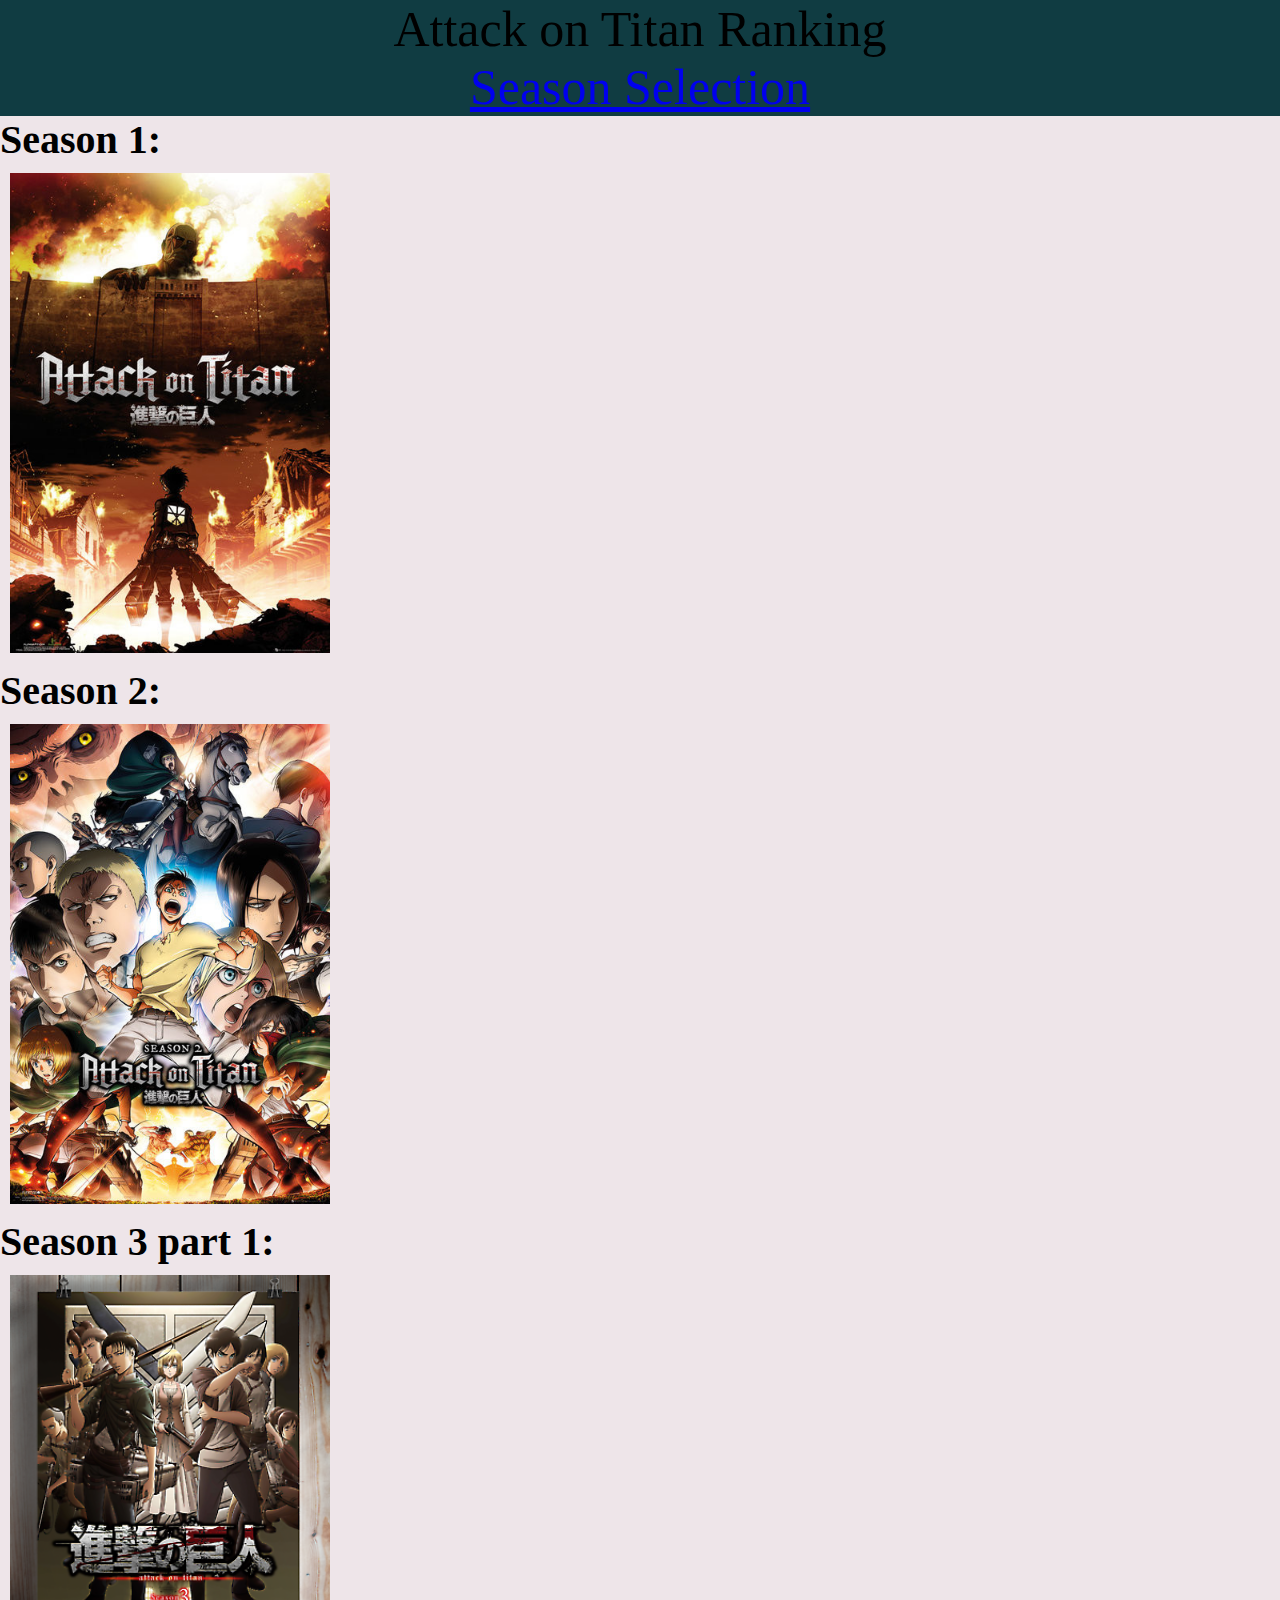
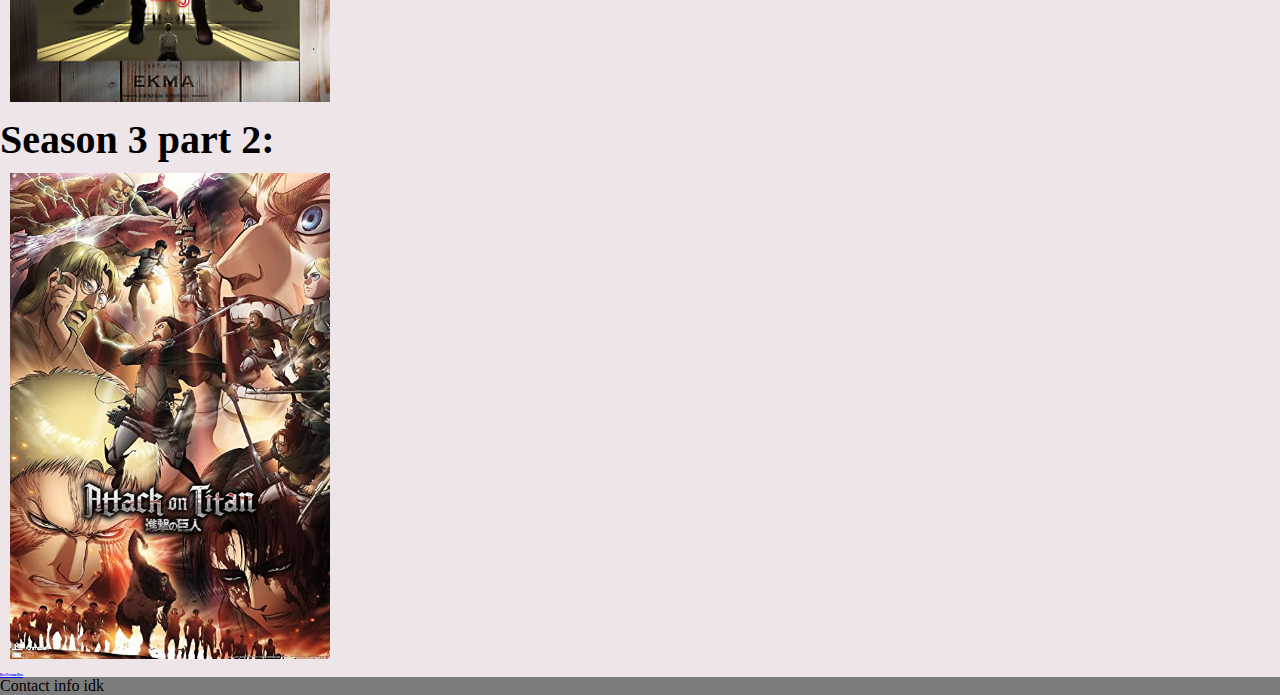
==== index.html @ 9ea0a801 "sync again" ====
<!DOCTYPE html>
<html lang="en">
<head>
    <meta charset="UTF-8">
    <meta http-equiv="X-UA-Compatible" content="IE=edge">
    <meta name="viewport" content="width=device-width, initial-scale=1.0">
    <title>Season Selection</title>
    <link rel="stylesheet" href="style.css">
    <script src="app.js" defer></script>
</head>
<header>
    Attack on Titan Ranking
    <div class="startStite">
        <a href="index.html">
            Season Selection
        </a>
    </div>
</header>
<body>
    <h2>Season 1:</h2>
    <div class="season">
        <a href="Season1.html">
        <img src="Season 1.jpg" alt="Season 1">
        </a>
    </div>
    <h2>Season 2:</h2>
    <div class="season">
        <a href="Season2.html">
            <img src="Season 2.jpg" alt="Season 2">
        </a>
    </div>
    <h2>Season 3 part 1:</h2>
    <div class="season">
        <a href="Season3.html">
            <img src="season 3p1.png" alt="Season3p1">
            </a>
    </div>
    <h2>Season 3 part 2:</h2>
    <div class="season">
        <a href="Season3p2.html">
            <img src="Season 3 part 2.jpg" alt="Season3p2">
        </a>
    </div>
    <div class="secret">
        <a href="INSANITY.jpg">
            <h1>Best Persona Boss</h1>
        </a>
    </div>
</body>
<footer>
    <p>Contact info idk</p>
</footer>
</html>
---- style.css ----
* {
    margin: 0; 
    padding: 0;
}

header {
  background-color: #103c42;
  font-size: 50px;
  text-align: center;
}

body {
  background-color: #eee5e9;
}

footer {
  background-color: #7c7c7c;
  width: 100%;
}

h2 {
  font-size: 40px;
}

.season img{
  width: 25%;
  height: 100%;
  margin: 10px;
}

.secret h1{
  font-size: 3px;
}

.colossal img{
  width: 80%;
  height: 80%;
}

.startSite a, a:hover, a:visited {
  color: black;
  text-decoration: none;
}
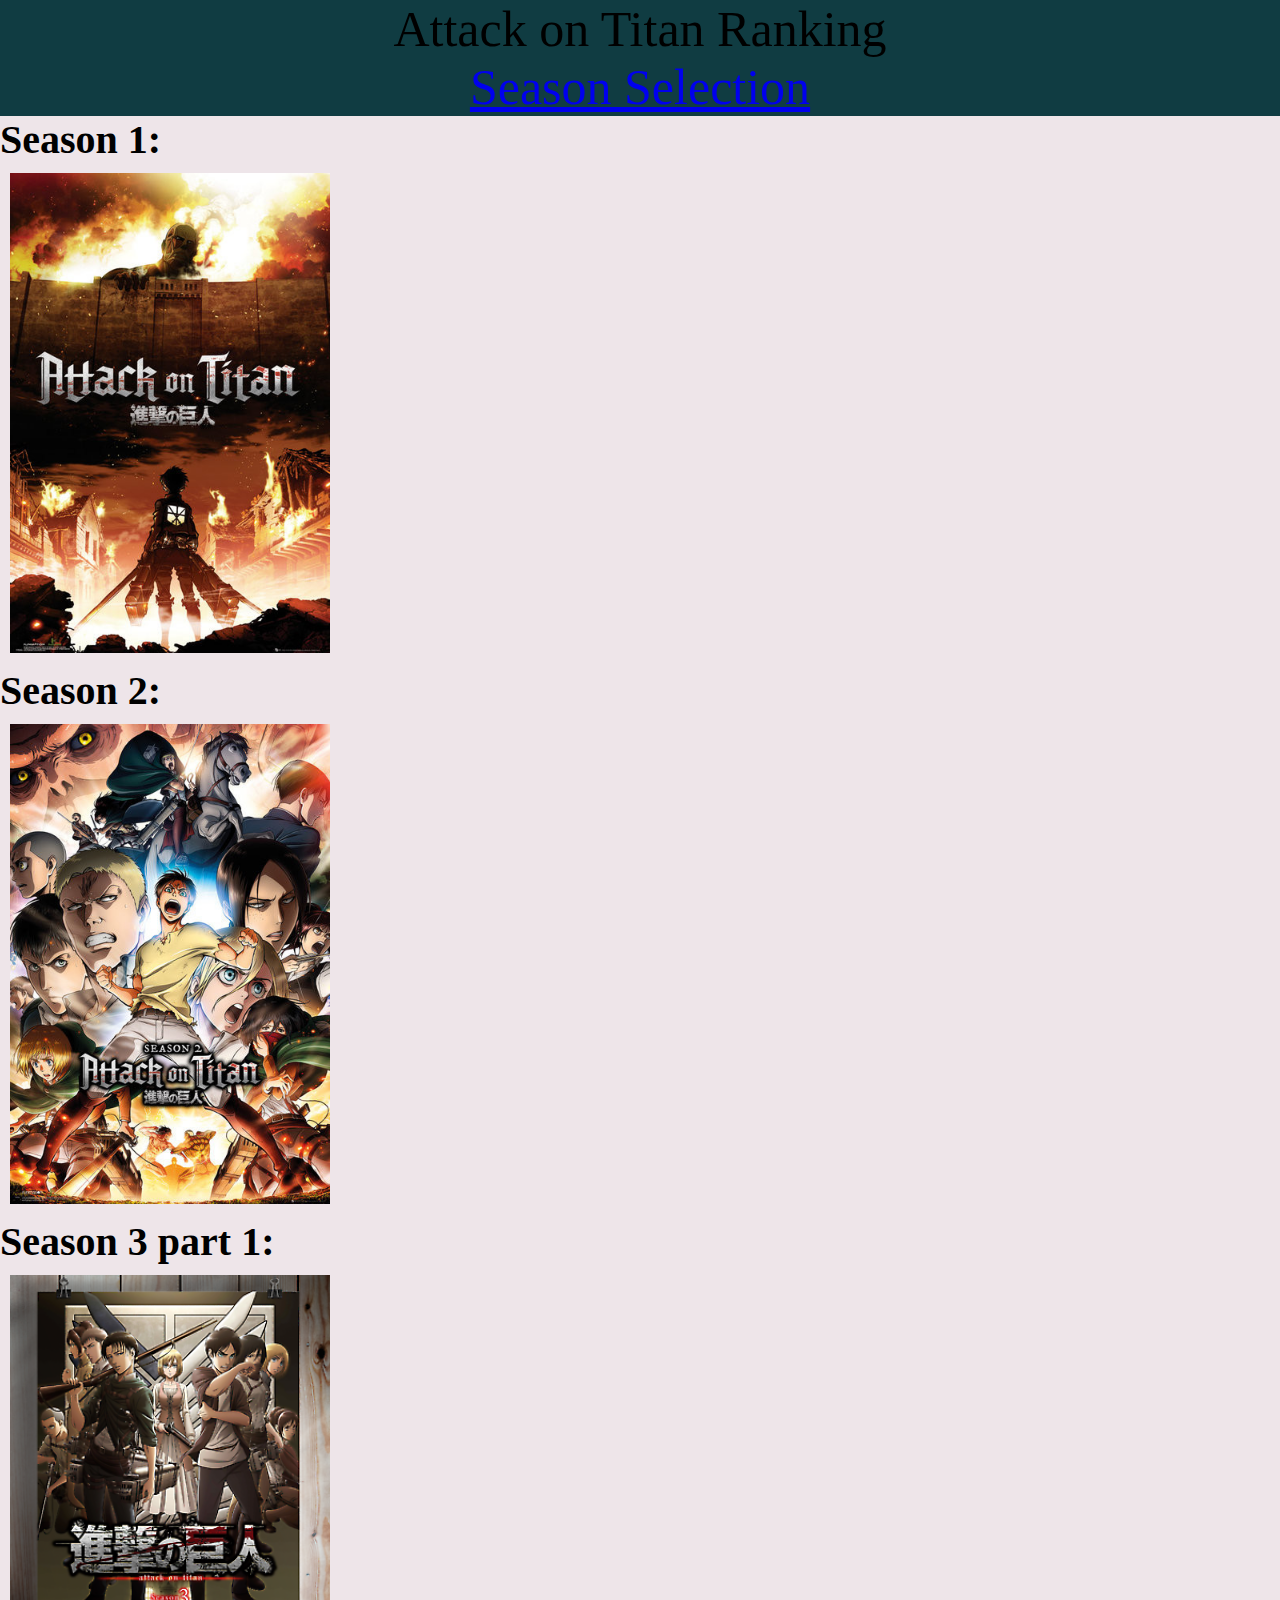
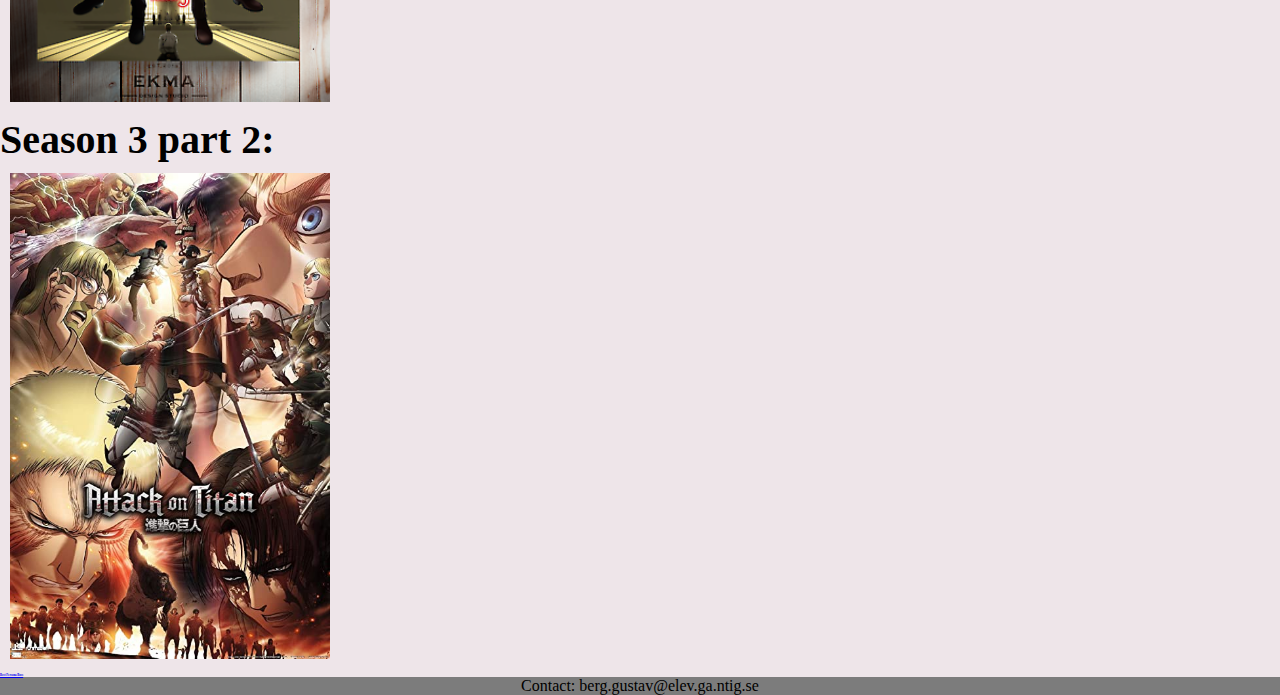
==== commit 2bca1d2e: "final sync" ====
--- a/index.html
+++ b/index.html
@@ -6,6 +6,7 @@
     <meta name="viewport" content="width=device-width, initial-scale=1.0">
     <title>Season Selection</title>
     <link rel="stylesheet" href="style.css">
+    <link rel="Icon" href="Icon.jpg" type="image/x-icon">
     <script src="app.js" defer></script>
 </head>
 <header>
@@ -41,6 +42,7 @@
             <img src="Season 3 part 2.jpg" alt="Season3p2">
         </a>
     </div>
+
     <div class="secret">
         <a href="INSANITY.jpg">
             <h1>Best Persona Boss</h1>
@@ -48,6 +50,8 @@
     </div>
 </body>
 <footer>
-    <p>Contact info idk</p>
+    <div class="contact">
+        <p>Contact: berg.gustav@elev.ga.ntig.se</p>
+    </div>
 </footer>
 </html>
--- a/style.css
+++ b/style.css
@@ -1,6 +1,6 @@
 * {
-    margin: 0; 
-    padding: 0;
+  margin: 0;
+  padding: 0;
 }
 
 header {
@@ -22,22 +22,70 @@
   font-size: 40px;
 }
 
-.season img{
+.season img {
   width: 25%;
   height: 100%;
   margin: 10px;
 }
 
-.secret h1{
+.secret h1 {
   font-size: 3px;
 }
 
-.colossal img{
+.colossal img {
   width: 80%;
   height: 80%;
 }
 
-.startSite a, a:hover, a:visited {
+.startSite a,
+a:hover,
+a:visited {
   color: black;
   text-decoration: none;
-}+  font-family: Arimo;
+}
+
+.grade label {
+  background-color: black;
+}
+
+.number {
+  display: flex;
+  justify-content: end;
+  margin: 5%;
+}
+
+.rank5 {
+  display: flex;
+  justify-content: end;
+  margin: 2rem 2rem 0 0;
+}
+.rank4 {
+  display: flex;
+  justify-content: end;
+  margin: 2rem 2rem 0 0;
+}
+.rank3 {
+  display: flex;
+  justify-content: end;
+  margin: 2rem 2rem 0 0;
+}
+.rank2 {
+  display: flex;
+  justify-content: end;
+  margin: 2rem 2rem 0 0;
+}
+.rank1 {
+  display: flex;
+  justify-content: end;
+  margin: 2rem 2rem 0 0;
+}
+
+.hidden {
+  display: none;
+}
+
+.contact p {
+  text-align: center;
+}
+
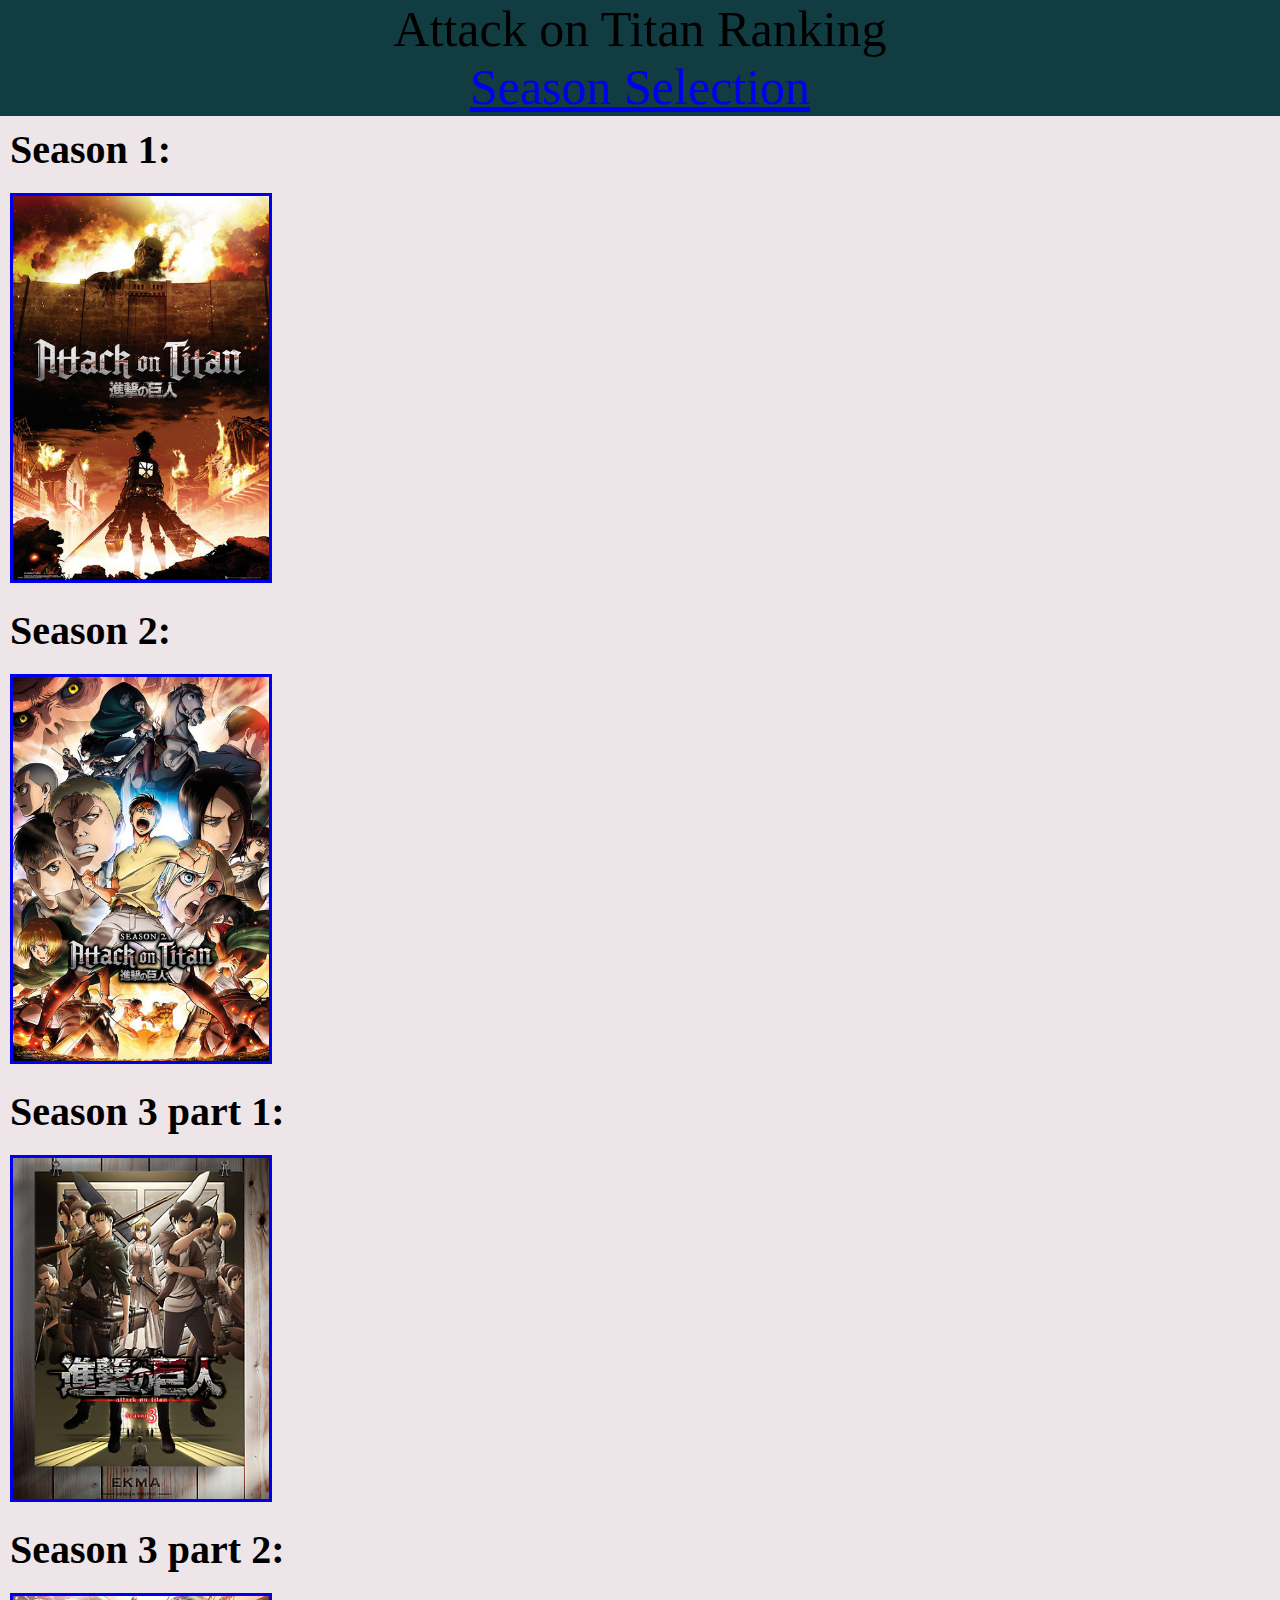
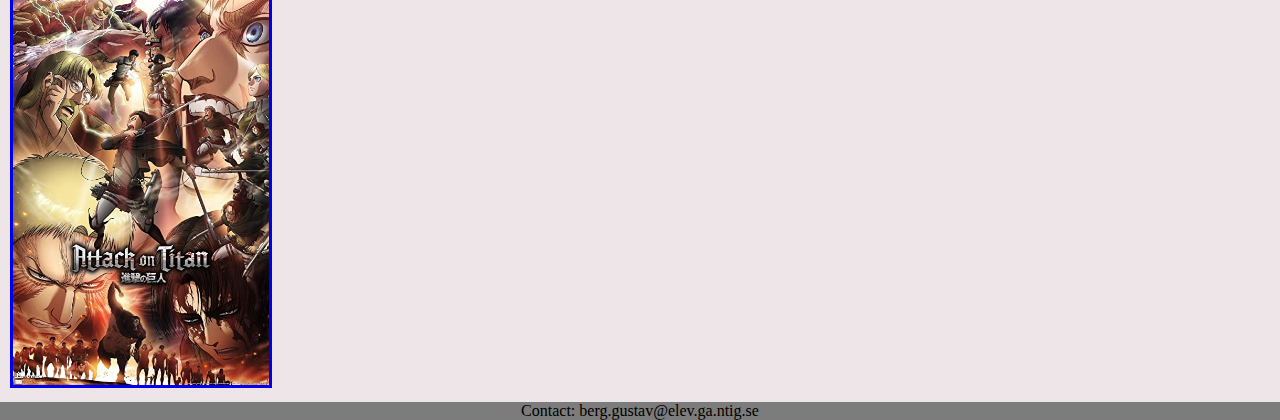
==== commit a771c1b6: "season 1 fixad" ====
--- a/index.html
+++ b/index.html
@@ -26,7 +26,7 @@
     </div>
     <h2>Season 2:</h2>
     <div class="season">
-        <a href="Season2.html">
+        <a href="season2.html">
             <img src="Season 2.jpg" alt="Season 2">
         </a>
     </div>
@@ -42,12 +42,6 @@
             <img src="Season 3 part 2.jpg" alt="Season3p2">
         </a>
     </div>
-
-    <div class="secret">
-        <a href="INSANITY.jpg">
-            <h1>Best Persona Boss</h1>
-        </a>
-    </div>
 </body>
 <footer>
     <div class="contact">
--- a/style.css
+++ b/style.css
@@ -20,21 +20,21 @@
 
 h2 {
   font-size: 40px;
+  margin: 10px;
 }
 
 .season img {
-  width: 25%;
+  width: 20%;
   height: 100%;
   margin: 10px;
-}
-
-.secret h1 {
-  font-size: 3px;
+  border-style: solid;
 }
 
 .colossal img {
-  width: 80%;
-  height: 80%;
+  width: 30%;
+  height: 30%;
+  border-style: solid;
+  border-color: black;
 }
 
 .startSite a,
@@ -59,26 +59,31 @@
   display: flex;
   justify-content: end;
   margin: 2rem 2rem 0 0;
+  color: #fad129;
 }
 .rank4 {
   display: flex;
   justify-content: end;
   margin: 2rem 2rem 0 0;
+  color: #c4c4c4;
 }
 .rank3 {
   display: flex;
   justify-content: end;
   margin: 2rem 2rem 0 0;
+  color: #bb814f;
 }
 .rank2 {
   display: flex;
   justify-content: end;
   margin: 2rem 2rem 0 0;
+  color: #844204;
 }
 .rank1 {
   display: flex;
   justify-content: end;
   margin: 2rem 2rem 0 0;
+  color: #bd322b;
 }
 
 .hidden {
@@ -89,3 +94,29 @@
   text-align: center;
 }
 
+.boxseasontext {
+  height: 23%;
+  width: 30%;
+  background-color: #d17e3c;
+  border-style: solid;
+  border-color: black;
+}
+
+.titles {
+  height: 20%;
+  width: 18%;
+  background-color: #d17e3c;
+  border-style: solid;
+  border-color: black;
+}
+
+.titles h1 {
+  font-size: 40px;
+  text-align: center;
+}
+
+ .boxeven {
+  display: flex;
+  justify-content: space-evenly;
+  padding: 1%;
+} 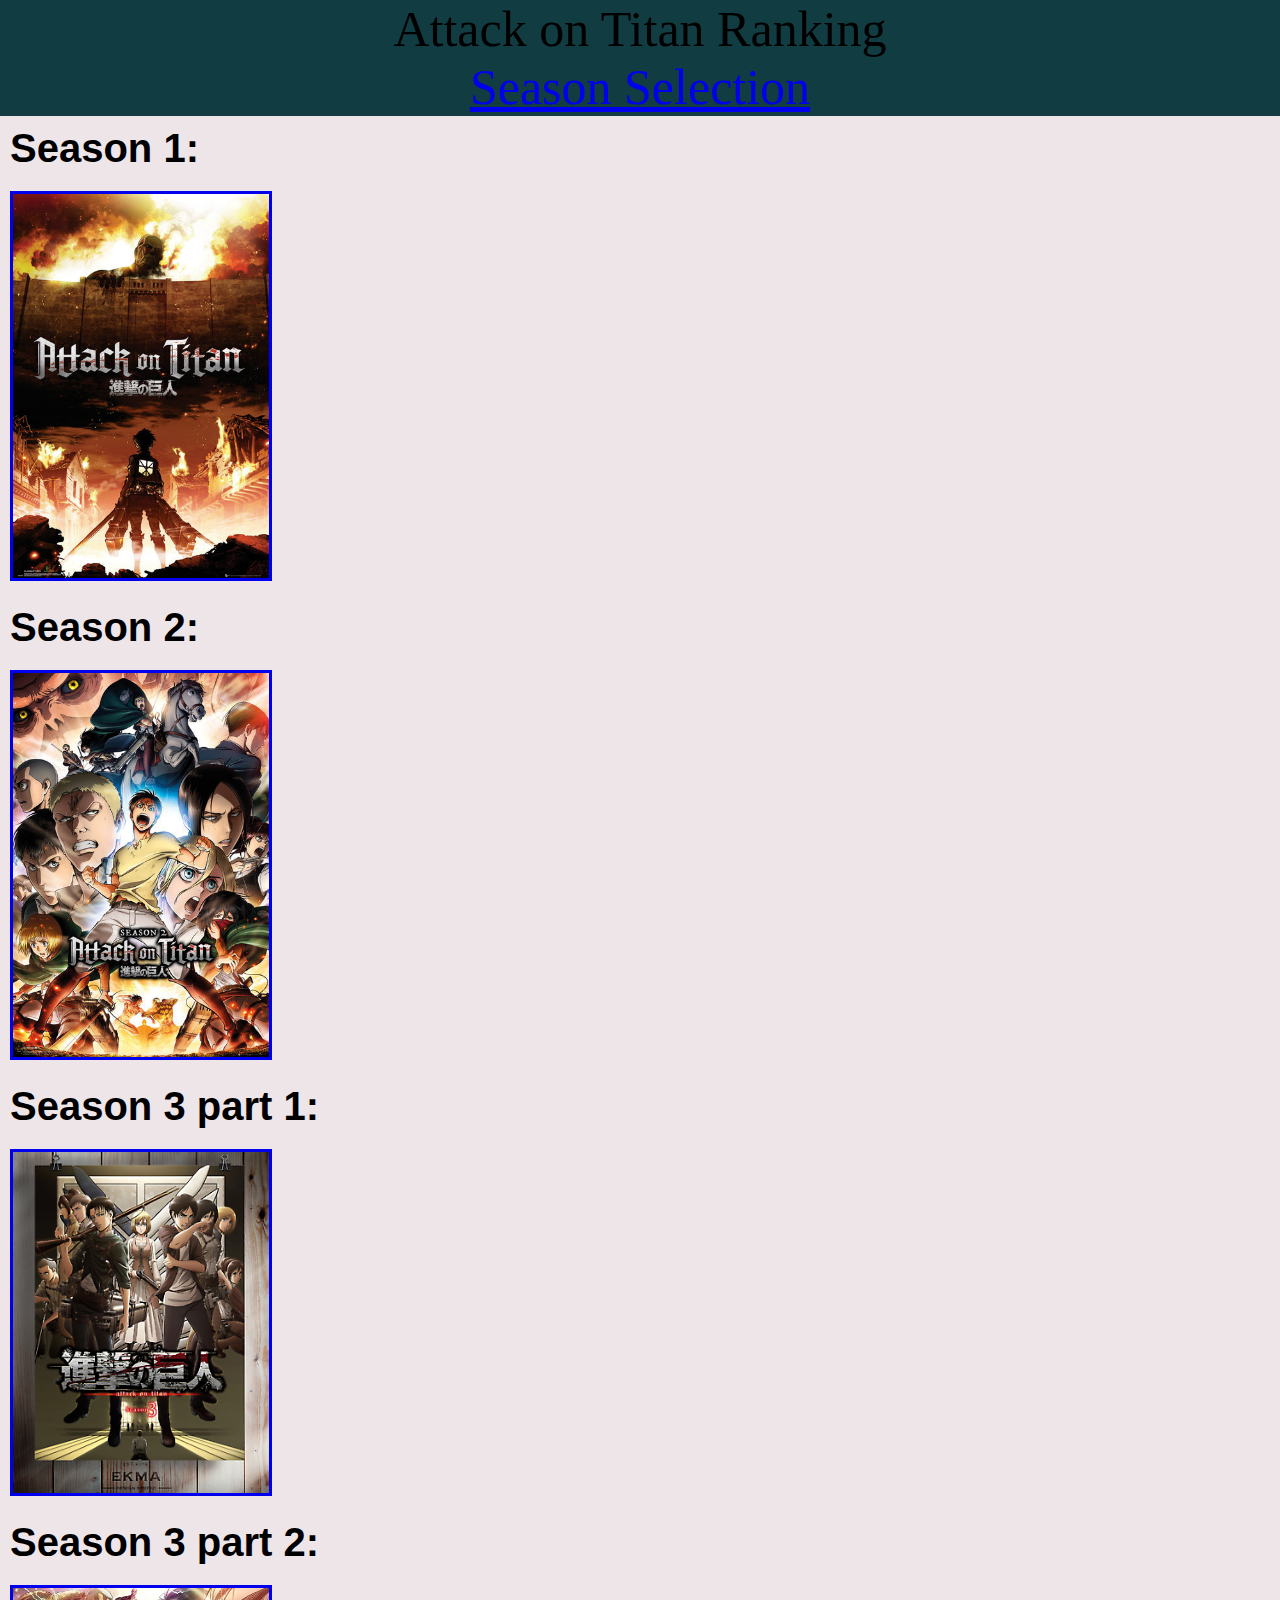
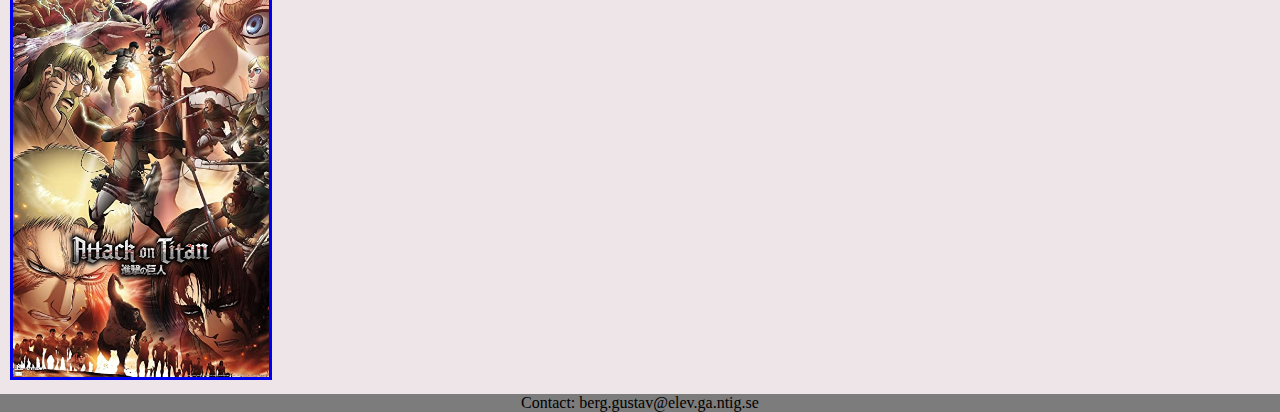
==== commit 7b1ca77e: "done. snälla A nivå" ====
--- a/index.html
+++ b/index.html
@@ -18,30 +18,31 @@
     </div>
 </header>
 <body>
+        <div class="season">
     <h2>Season 1:</h2>
-    <div class="season">
         <a href="Season1.html">
         <img src="Season 1.jpg" alt="Season 1">
         </a>
     </div>
+    <div class="season">
     <h2>Season 2:</h2>
-    <div class="season">
         <a href="season2.html">
             <img src="Season 2.jpg" alt="Season 2">
         </a>
     </div>
+    <div class="season">
     <h2>Season 3 part 1:</h2>
-    <div class="season">
         <a href="Season3.html">
             <img src="season 3p1.png" alt="Season3p1">
             </a>
     </div>
+    <div class="season">
     <h2>Season 3 part 2:</h2>
-    <div class="season">
         <a href="Season3p2.html">
             <img src="Season 3 part 2.jpg" alt="Season3p2">
         </a>
     </div>
+    
 </body>
 <footer>
     <div class="contact">
--- a/style.css
+++ b/style.css
@@ -28,6 +28,10 @@
   height: 100%;
   margin: 10px;
   border-style: solid;
+}
+
+.season h2 {
+  font-family: Arial;
 }
 
 .colossal img {
@@ -94,7 +98,7 @@
   text-align: center;
 }
 
-.boxseasontext {
+.boxseason1text {
   height: 23%;
   width: 30%;
   background-color: #d17e3c;
@@ -119,4 +123,115 @@
   display: flex;
   justify-content: space-evenly;
   padding: 1%;
-} +} 
+
+.Armored {
+  display: flex;
+  justify-content: flex-start;
+}
+
+.Armored img {
+  width: 35%;
+  margin: 1%;
+  border-style: solid;
+  border-radius: 20px;
+}
+
+.gradeboxS2 {
+  display: flex;
+  justify-content: flex-end;
+  gap: 2%;
+  padding: 1%;
+  margin: 2%;
+}
+
+.Armored h1 {
+  font-size: 40px;
+  width: 30%;
+  background-color: #359429;
+  border-style: solid;
+  margin: 1%;
+  text-align: center;
+}
+
+.Armored h2{
+  font-size: 25px;
+  width: 30%;
+  background-color: #359429;
+  border-style: solid;
+  border-color: black;
+  text-align: center;
+}
+
+.boxseason2text {
+  display: flex;
+  flex-direction: column;
+}
+
+.Rod img {
+  width: 30%;
+  margin: 1%;
+  border-radius: 10px;
+}
+
+.Rod {
+  background-color: #8cc3eb;
+  display: flex;
+  justify-content: flex-end;
+}
+
+.Rod h1 {
+  text-align: center;
+  font-size: 25px;
+  width: 30%;
+  padding: 3%;
+}
+
+.layRoll {
+  background-color: #8cc3eb;
+  display: flex;
+  flex-direction: row;
+  justify-content: space-between;
+}
+
+.layRoll img {
+  width: 40%;
+  padding: 1%;
+}
+
+.layRoll h2 {
+  font-size: 22px;
+  text-align: center;
+  width: 15%;
+}
+
+.gradeboxS3p1 {
+  display: flex;
+  flex-direction: column;
+  background-color: #395b92;
+}
+
+.season3p2lay {
+  background-color: #d9c876;
+  display: flex;
+  flex-direction: column;
+}
+
+.season3p2lay img {
+  width: 50%;
+  margin: 1%;
+  border-style: solid;
+  border-radius: 360px;
+}
+
+.season3p2lay h2 {
+  width: 50%;
+  text-align: center;
+  font-size: 20px;
+}
+
+.season3p2lay h1 {
+  text-align: center;
+  font-size: 30px;
+  width: 50%;
+}
